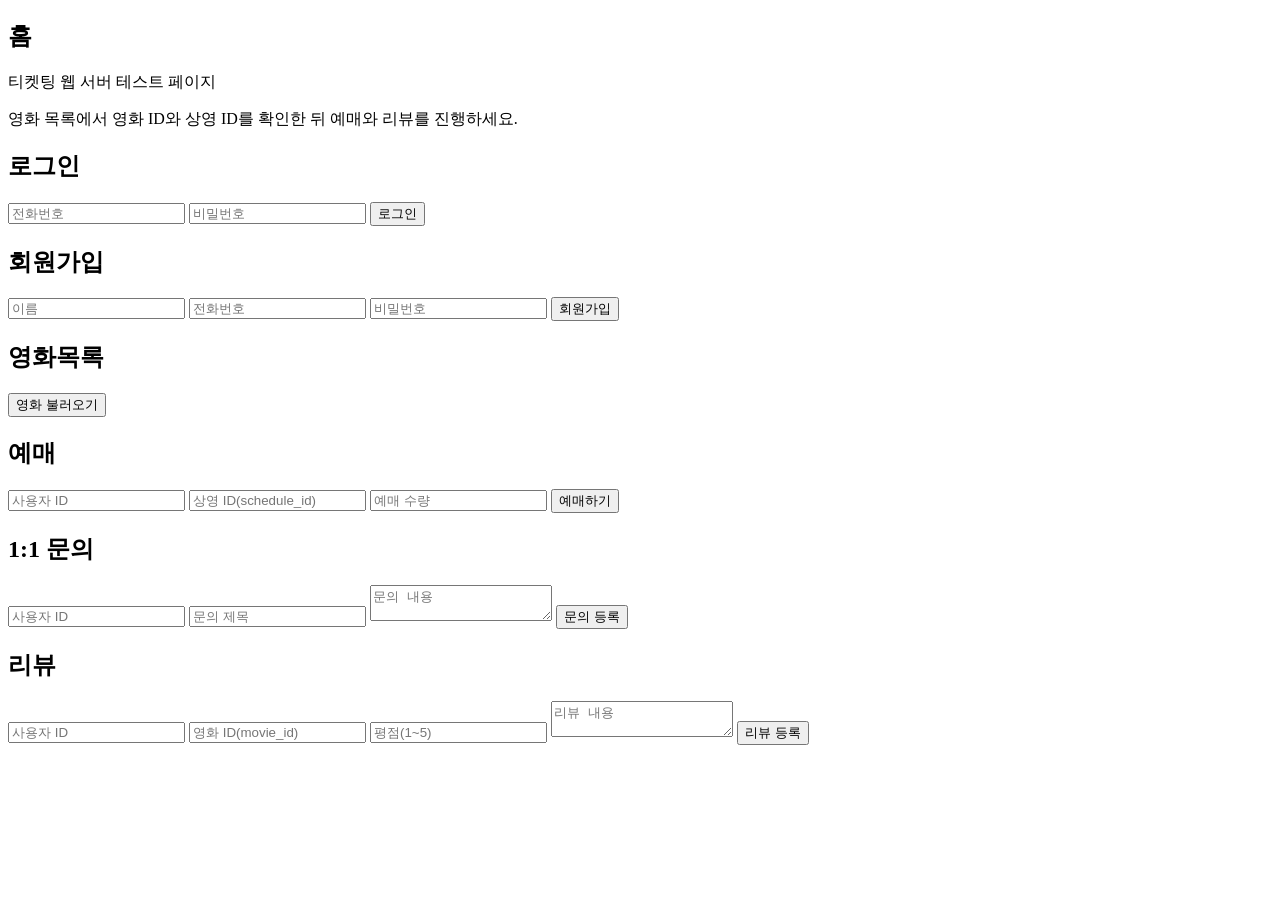
==== ticketing-web/index.html @ 697ba2c3 "22" ====
<!DOCTYPE html>
<html lang="ko">
<head>
  <meta charset="UTF-8">
  <meta name="viewport" content="width=device-width, initial-scale=1.0">
  <title>Sol cinema</title>
  <link rel="stylesheet" href="/css/common.css">
  <link rel="stylesheet" href="/css/auth.css">
  <link rel="stylesheet" href="/css/ticket.css">
  <link rel="stylesheet" href="/css/booking.css">
  <link rel="stylesheet" href="/css/inquiry.css">
  <link rel="stylesheet" href="/css/review.css">
</head>
<body>
  <div id="site-header"></div>
  <script src="/js/main/head.js"></script>
  <script src="/js/main/body.js"></script>
  <div id="main-body"></div>


  <main class="container">
    <section id="home-section" class="page-section active">
      <h2>홈</h2>
      <p>티켓팅 웹 서버 테스트 페이지</p>
      <p>영화 목록에서 영화 ID와 상영 ID를 확인한 뒤 예매와 리뷰를 진행하세요.</p>
    </section>

    <section id="login-section" class="page-section">
      <h2>로그인</h2>
      <div class="form-box">
        <input type="text" id="login-phone" placeholder="전화번호">
        <input type="password" id="login-password" placeholder="비밀번호">
        <button onclick="login()">로그인</button>
        <p id="login-result"></p>
      </div>
    </section>

    <section id="signup-section" class="page-section">
      <h2>회원가입</h2>
      <div class="form-box">
        <input type="text" id="signup-name" placeholder="이름">
        <input type="text" id="signup-phone" placeholder="전화번호">
        <input type="password" id="signup-password" placeholder="비밀번호">
        <button onclick="signup()">회원가입</button>
        <p id="signup-result"></p>
      </div>
    </section>

    <section id="tickets-section" class="page-section">
      <h2>영화목록</h2>
      <button onclick="loadTickets()">영화 불러오기</button>
      <div id="ticket-list" class="list-box"></div>
    </section>

    <section id="booking-section" class="page-section">
      <h2>예매</h2>
      <div class="form-box">
        <input type="number" id="booking-user-id" placeholder="사용자 ID">
        <input type="number" id="booking-schedule-id" placeholder="상영 ID(schedule_id)">
        <input type="number" id="booking-count" placeholder="예매 수량">
        <button onclick="createBooking()">예매하기</button>
        <p id="booking-result"></p>
      </div>
    </section>

    <section id="inquiry-section" class="page-section">
      <h2>1:1 문의</h2>
      <div class="form-box">
        <input type="number" id="inquiry-user-id" placeholder="사용자 ID">
        <input type="text" id="inquiry-title" placeholder="문의 제목">
        <textarea id="inquiry-content" placeholder="문의 내용"></textarea>
        <button onclick="createInquiry()">문의 등록</button>
        <p id="inquiry-result"></p>
      </div>
    </section>

    <section id="review-section" class="page-section">
      <h2>리뷰</h2>
      <div class="form-box">
        <input type="number" id="review-user-id" placeholder="사용자 ID">
        <input type="number" id="review-movie-id" placeholder="영화 ID(movie_id)">
        <input type="number" id="review-rating" placeholder="평점(1~5)">
        <textarea id="review-content" placeholder="리뷰 내용"></textarea>
        <button onclick="createReview()">리뷰 등록</button>
        <p id="review-result"></p>
      </div>
    </section>
  </main>

  <script src="/js/app.js"></script>
  <script src="/js/read-api.js"></script>
  <script src="/js/write-api.js"></script>
  <script src="/js/auth.js"></script>
  <script src="/js/ticket.js"></script>
  <script src="/js/booking.js"></script>
  <script src="/js/inquiry.js"></script>
  <script src="/js/review.js"></script>
</body>
</html>
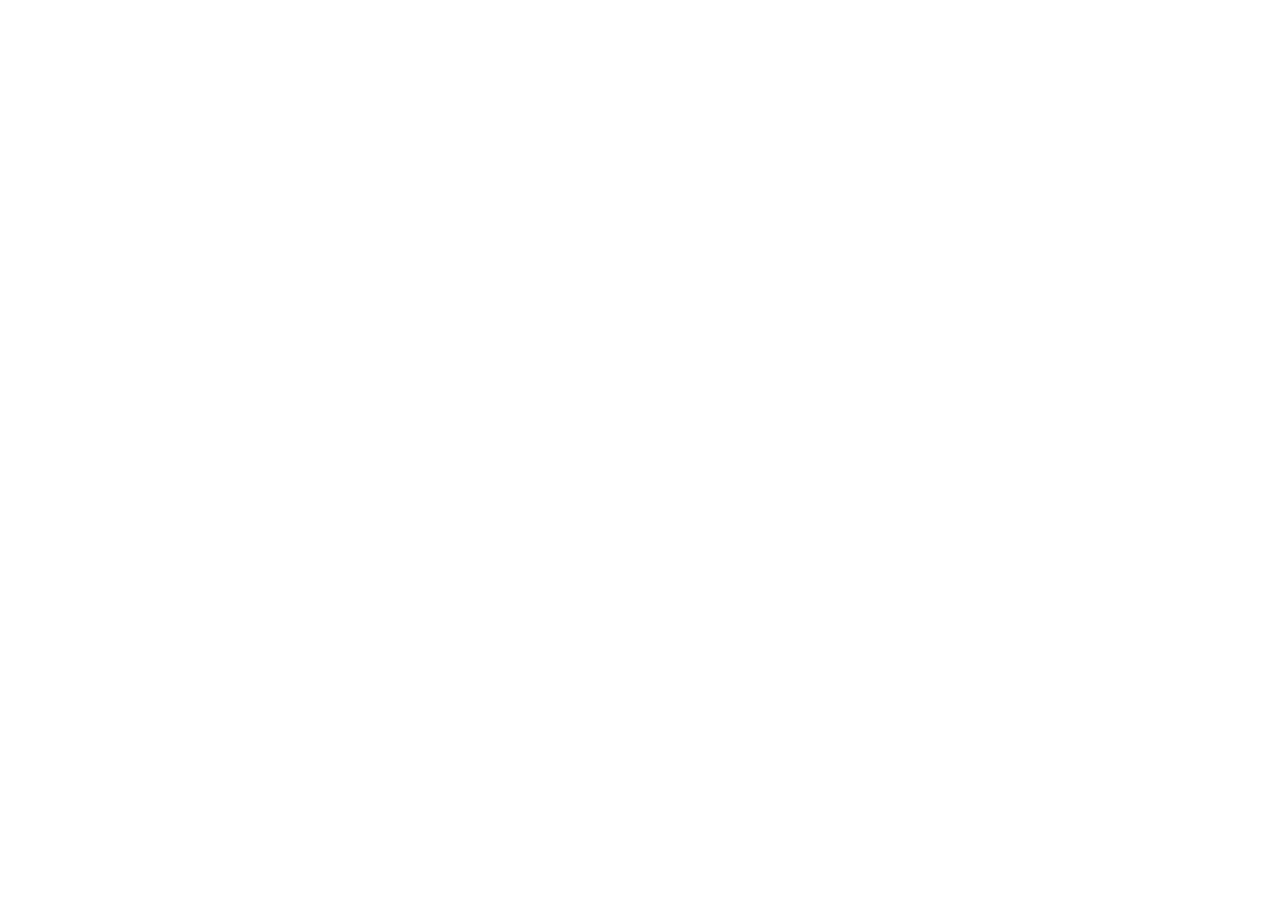
==== commit 6a69db61: "0404 메인페이지 완성후 로그인 만드는중" ====
--- a/ticketing-web/index.html
+++ b/ticketing-web/index.html
@@ -4,96 +4,18 @@
   <meta charset="UTF-8">
   <meta name="viewport" content="width=device-width, initial-scale=1.0">
   <title>Sol cinema</title>
-  <link rel="stylesheet" href="/css/common.css">
-  <link rel="stylesheet" href="/css/auth.css">
-  <link rel="stylesheet" href="/css/ticket.css">
-  <link rel="stylesheet" href="/css/booking.css">
-  <link rel="stylesheet" href="/css/inquiry.css">
-  <link rel="stylesheet" href="/css/review.css">
 </head>
 <body>
   <div id="site-header"></div>
+  <div id="main-body"></div>
+
+  <script src="/js/api/read-api.js"></script>
+  <script src="/js/api/write-api.js"></script>
+
   <script src="/js/main/head.js"></script>
   <script src="/js/main/body.js"></script>
-  <div id="main-body"></div>
+  <script src="/js/main/body2.js"></script>
+  <script src="/js/main/body3.js"></script>
 
-
-  <main class="container">
-    <section id="home-section" class="page-section active">
-      <h2>홈</h2>
-      <p>티켓팅 웹 서버 테스트 페이지</p>
-      <p>영화 목록에서 영화 ID와 상영 ID를 확인한 뒤 예매와 리뷰를 진행하세요.</p>
-    </section>
-
-    <section id="login-section" class="page-section">
-      <h2>로그인</h2>
-      <div class="form-box">
-        <input type="text" id="login-phone" placeholder="전화번호">
-        <input type="password" id="login-password" placeholder="비밀번호">
-        <button onclick="login()">로그인</button>
-        <p id="login-result"></p>
-      </div>
-    </section>
-
-    <section id="signup-section" class="page-section">
-      <h2>회원가입</h2>
-      <div class="form-box">
-        <input type="text" id="signup-name" placeholder="이름">
-        <input type="text" id="signup-phone" placeholder="전화번호">
-        <input type="password" id="signup-password" placeholder="비밀번호">
-        <button onclick="signup()">회원가입</button>
-        <p id="signup-result"></p>
-      </div>
-    </section>
-
-    <section id="tickets-section" class="page-section">
-      <h2>영화목록</h2>
-      <button onclick="loadTickets()">영화 불러오기</button>
-      <div id="ticket-list" class="list-box"></div>
-    </section>
-
-    <section id="booking-section" class="page-section">
-      <h2>예매</h2>
-      <div class="form-box">
-        <input type="number" id="booking-user-id" placeholder="사용자 ID">
-        <input type="number" id="booking-schedule-id" placeholder="상영 ID(schedule_id)">
-        <input type="number" id="booking-count" placeholder="예매 수량">
-        <button onclick="createBooking()">예매하기</button>
-        <p id="booking-result"></p>
-      </div>
-    </section>
-
-    <section id="inquiry-section" class="page-section">
-      <h2>1:1 문의</h2>
-      <div class="form-box">
-        <input type="number" id="inquiry-user-id" placeholder="사용자 ID">
-        <input type="text" id="inquiry-title" placeholder="문의 제목">
-        <textarea id="inquiry-content" placeholder="문의 내용"></textarea>
-        <button onclick="createInquiry()">문의 등록</button>
-        <p id="inquiry-result"></p>
-      </div>
-    </section>
-
-    <section id="review-section" class="page-section">
-      <h2>리뷰</h2>
-      <div class="form-box">
-        <input type="number" id="review-user-id" placeholder="사용자 ID">
-        <input type="number" id="review-movie-id" placeholder="영화 ID(movie_id)">
-        <input type="number" id="review-rating" placeholder="평점(1~5)">
-        <textarea id="review-content" placeholder="리뷰 내용"></textarea>
-        <button onclick="createReview()">리뷰 등록</button>
-        <p id="review-result"></p>
-      </div>
-    </section>
-  </main>
-
-  <script src="/js/app.js"></script>
-  <script src="/js/read-api.js"></script>
-  <script src="/js/write-api.js"></script>
-  <script src="/js/auth.js"></script>
-  <script src="/js/ticket.js"></script>
-  <script src="/js/booking.js"></script>
-  <script src="/js/inquiry.js"></script>
-  <script src="/js/review.js"></script>
 </body>
 </html>
